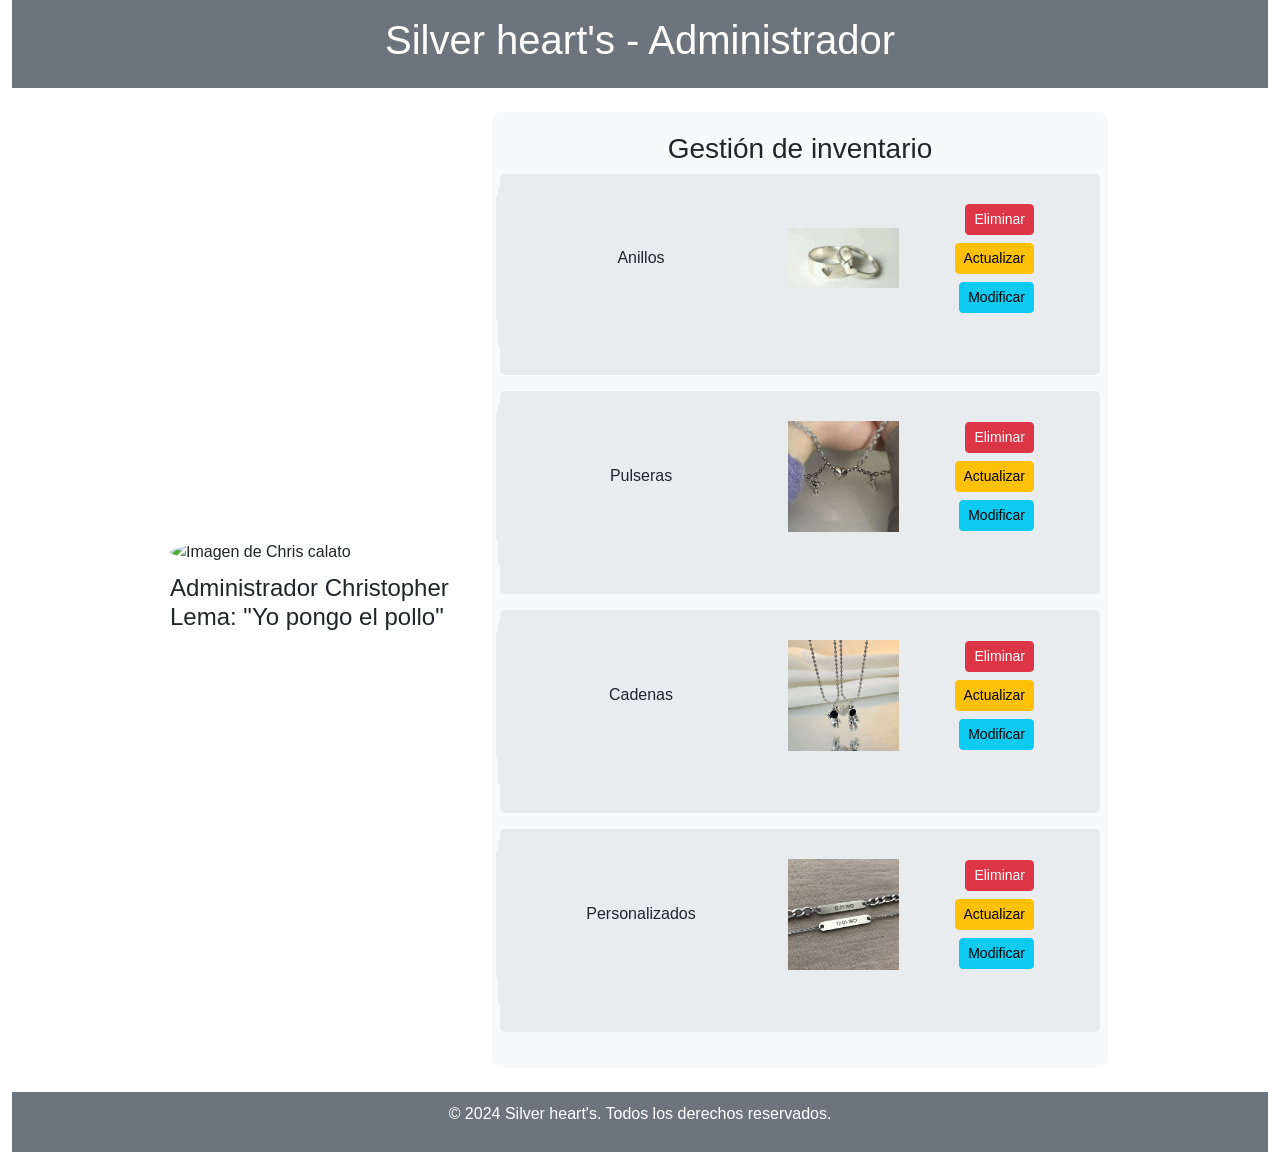
==== html/admin.html @ fa96783b "miau miauuuuuuuuuuuuuuuuuuuuu" ====
<!DOCTYPE html>
<html lang="es">
<head>
    <meta charset="UTF-8">
    <meta name="viewport" content="width=device-width, initial-scale=1.0">
    <title>Silver Heart's - Administrador</title>
    <link href="https://cdn.jsdelivr.net/npm/bootstrap@5.3.0-alpha1/dist/css/bootstrap.min.css" rel="stylesheet">
    <link rel="stylesheet" href="../css/estilosAdmin.css">
</head>
<body>

    <div class="container-fluid">
        <header class="text-center p-3 bg-secondary text-white">
            <h1>Silver heart's - Administrador</h1>
        </header>

        <div class="row justify-content-center mt-4">
            <div class="col-lg-3 col-md-4 col-sm-6 d-flex flex-column justify-content-center align-items-center">
                <div class="profile">
                    <!-- Imagenes que se mostrarán según el tamaño de pantalla profile d-flex flex-column justify-content-center align-items-center-->
                    <!-- Para pantallas grandes (mayores a 940px) -->
                    <img src="" class="img-fluid rounded-circle d-none d-lg-block " alt="Imagen de Chris calato" width="300">
                    
                    <!-- Para pantallas medianas (entre 940px y 780px) -->
                    <img src="" class="img-fluid rounded-circle d-none d-md-block d-lg-none" alt="Imagen de Chris calato" width="150">
                    
                    <!-- Para pantallas pequeñas (menores a 780px) -->
                    <img src="" class="img-fluid rounded-circle d-block d-md-none" alt="Imagen de Chris calato" width="150">

                    <h2>Administrador Christopher Lema: "Yo pongo el pollo"</h2>
                </div>
            </div>
            
            <div class="col-lg-6 col-md-8 col-sm-12">
                <div class="inventory-section">
                    <h3 class="text-center">Gestión de inventario</h3>
                    <div class="row inventory-item mb-3">
                        <div class="row inventory-item mb-3">
                            <div class="row inventory-item mb-3 align-items-center">
                                <div class="col-md-6 d-flex justify-content-center">Anillos</div>
                                <div class="col-md-3">
                                    <img src="../images/ring-image.jpg" class="img-fluid" alt="Anillos">
                                </div>
                                <div class="col-md-3 d-flex flex-column align-items-end">
                                    <button class="btn btn-danger btn-sm mb-2">Eliminar</button>
                                    <button class="btn btn-warning btn-sm mb-2">Actualizar</button>
                                    <button class="btn btn-info btn-sm">Modificar</button>
                                </div>
                            </div>
                        </div>
                    </div>

                    <div class="row inventory-item mb-3">
                        <div class="row inventory-item mb-3">
                            <div class="row inventory-item mb-3 align-items-center">
                                <div class="col-md-6 d-flex justify-content-center">Pulseras</div>
                                <div class="col-md-3">
                                    <img src="../images/bracelet-img.jpg" class="img-fluid" alt="Pulseras">
                                </div>
                                <div class="col-md-3 d-flex flex-column align-items-end">
                                    <button class="btn btn-danger btn-sm mb-2">Eliminar</button>
                                    <button class="btn btn-warning btn-sm mb-2">Actualizar</button>
                                    <button class="btn btn-info btn-sm">Modificar</button>
                                </div>
                            </div>
                        </div>
                    </div>

                    <div class="row inventory-item mb-3">
                        <div class="row inventory-item mb-3">
                            <div class="row inventory-item mb-3 align-items-center">
                                <div class="col-md-6 d-flex justify-content-center">Cadenas</div>
                                <div class="col-md-3">
                                    <img src="../images/chain-image.jpg" class="img-fluid" alt="Cadenas">
                                </div>
                                <div class="col-md-3 d-flex flex-column align-items-end">
                                    <button class="btn btn-danger btn-sm mb-2">Eliminar</button>
                                    <button class="btn btn-warning btn-sm mb-2">Actualizar</button>
                                    <button class="btn btn-info btn-sm">Modificar</button>
                                </div>
                            </div>
                        </div>
                    </div>

                    <div class="row inventory-item mb-3">
                        <div class="row inventory-item mb-3">
                            <div class="row inventory-item mb-3 align-items-center">
                                <div class="col-md-6 d-flex justify-content-center">Personalizados</div>
                                <div class="col-md-3">
                                    <img src="../images/custom-image.jpg" class="img-fluid" alt="Personalizados">
                                </div>
                                <div class="col-md-3 d-flex flex-column align-items-end">
                                    <button class="btn btn-danger btn-sm mb-2">Eliminar</button>
                                    <button class="btn btn-warning btn-sm mb-2">Actualizar</button>
                                    <button class="btn btn-info btn-sm">Modificar</button>
                                </div>
                            </div>
                        </div>
                    </div>
                </div>
            </div>
        </div>

        <footer class="text-center mt-4">
            <p>© 2024 Silver heart's. Todos los derechos reservados.</p>
        </footer>
    </div>

    <script src="https://cdn.jsdelivr.net/npm/bootstrap@5.3.0-alpha1/dist/js/bootstrap.bundle.min.js"></script>
    <script src="../js/admin.js"></script> 
</body>
</html>
---- css/estilosAdmin.css ----
body {
    font-family: Arial, sans-serif;
}

header {
    background-color: #6c757d;
}

.profile h2 {
    font-size: 1.5rem;
    margin-top: 10px;
}

.inventory-section {
    background-color: #f8f9fa;
    padding: 20px;
    border-radius: 10px;
}

.inventory-item {
    background-color: #e9ecef;
    padding: 10px;
    border-radius: 5px;
}

footer {
    background-color: #6c757d;
    color: white;
    padding: 10px;
}

@media (max-width: 780px) {
    .inventory-item {
        text-align: center;
    }

    .inventory-item .col-md-6, 
    .inventory-item .col-md-3 {
        display: block;
        width: 100%;
    }

    .inventory-item img {
        margin: 0 auto;
    }
}
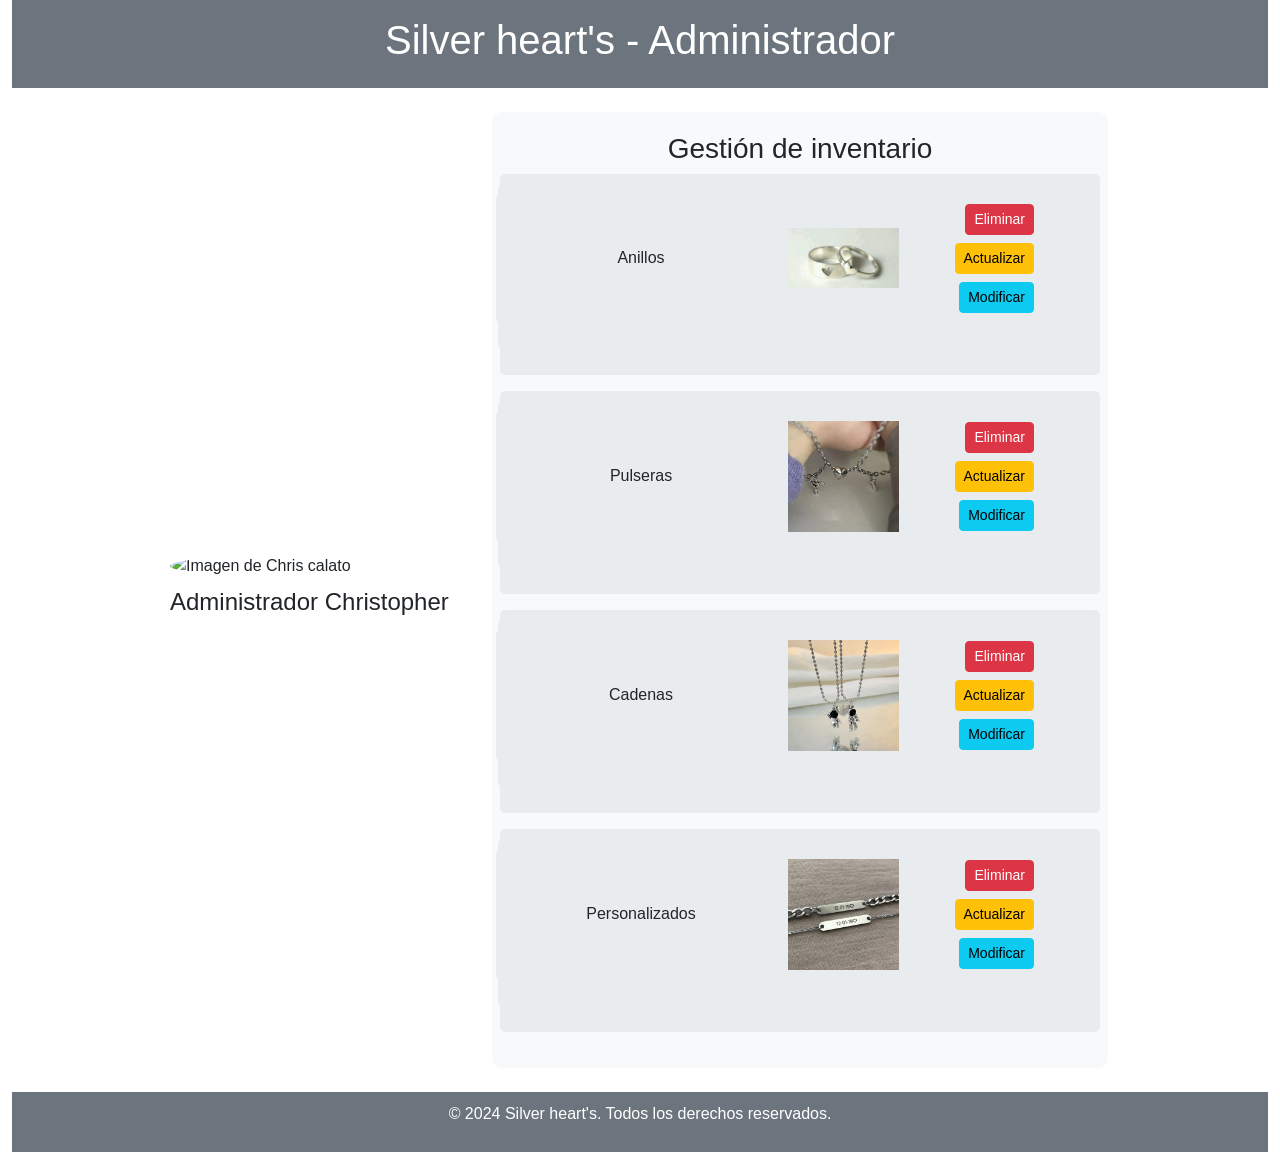
==== commit 79a04e17: "avance avance" ====
--- a/html/admin.html
+++ b/html/admin.html
@@ -27,7 +27,7 @@
                     <!-- Para pantallas pequeñas (menores a 780px) -->
                     <img src="" class="img-fluid rounded-circle d-block d-md-none" alt="Imagen de Chris calato" width="150">
 
-                    <h2>Administrador Christopher Lema: "Yo pongo el pollo"</h2>
+                    <h2>Administrador Christopher </h2>
                 </div>
             </div>
             
